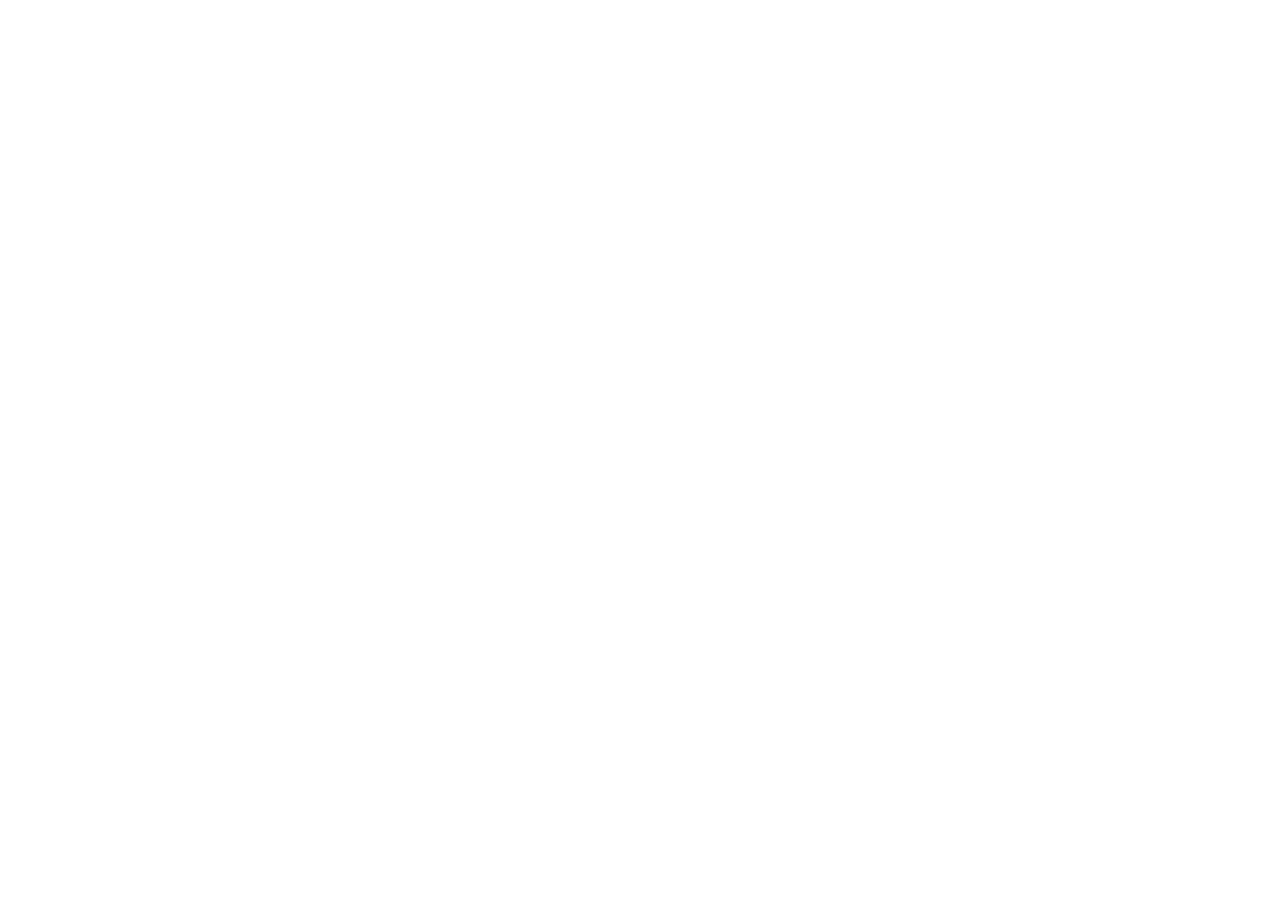
==== index.html @ 60af5274 "initial_file_setup" ====
<!DOCTYPE html>
<html lang="en">
<head>
    <!-- do I need viewport line here? -->
    <meta charset="UTF-8">
    <meta name="viewport" content="width=device-width, initial-scale=1.0">
    <meta http-equiv="X-UA-Compatible" content="ie=edge">
    <title>Document</title>

    <link rel="stylesheet" type="text/css" media="screen" href="./assets/CSS/reset.css" />
    <link rel="stylesheet" type="text/css" media="screen" href="./assets/CSS/style.css" />
    <!-- do I need to link to Bootstrap style here? -->

</head>

<body>
    
</body>
</html>
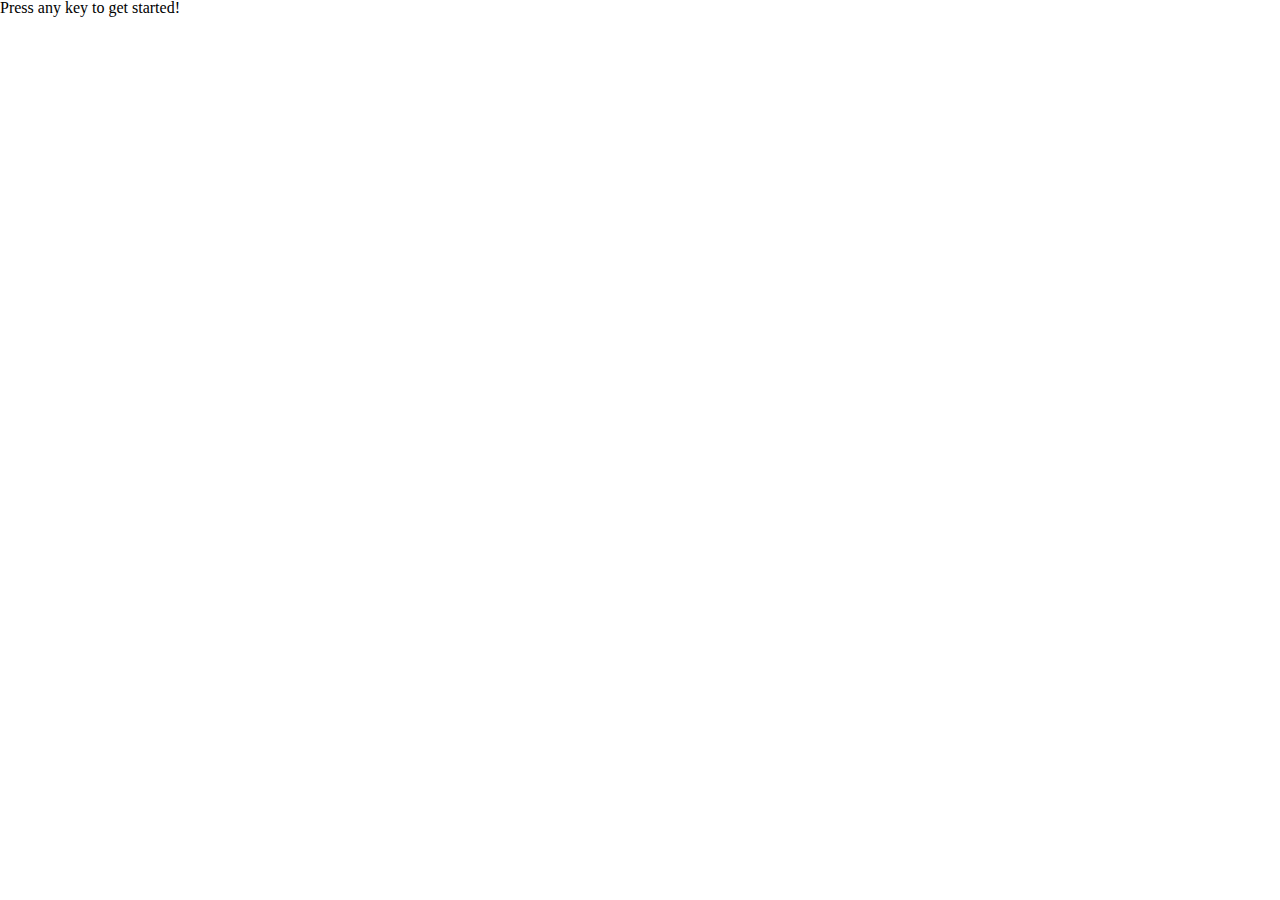
==== commit f4c4ed5b: "feb27_final" ====
--- a/index.html
+++ b/index.html
@@ -14,6 +14,18 @@
 </head>
 
 <body>
-    
+    <!-- set up divs in HTML doc for all needed fields -->
+    <div id="pressDiv">
+        Press any key to get started!
+    </div>
+    <div id="winsDiv"></div>
+    <div id="currentWordDiv"></div>
+    <div id="numberGuessesDiv"></div>
+    <div id="lettersGuessedDiv"></div>
+
+    <script src="./assets/Javascript/game.js"></script>
+
+
+
 </body>
 </html>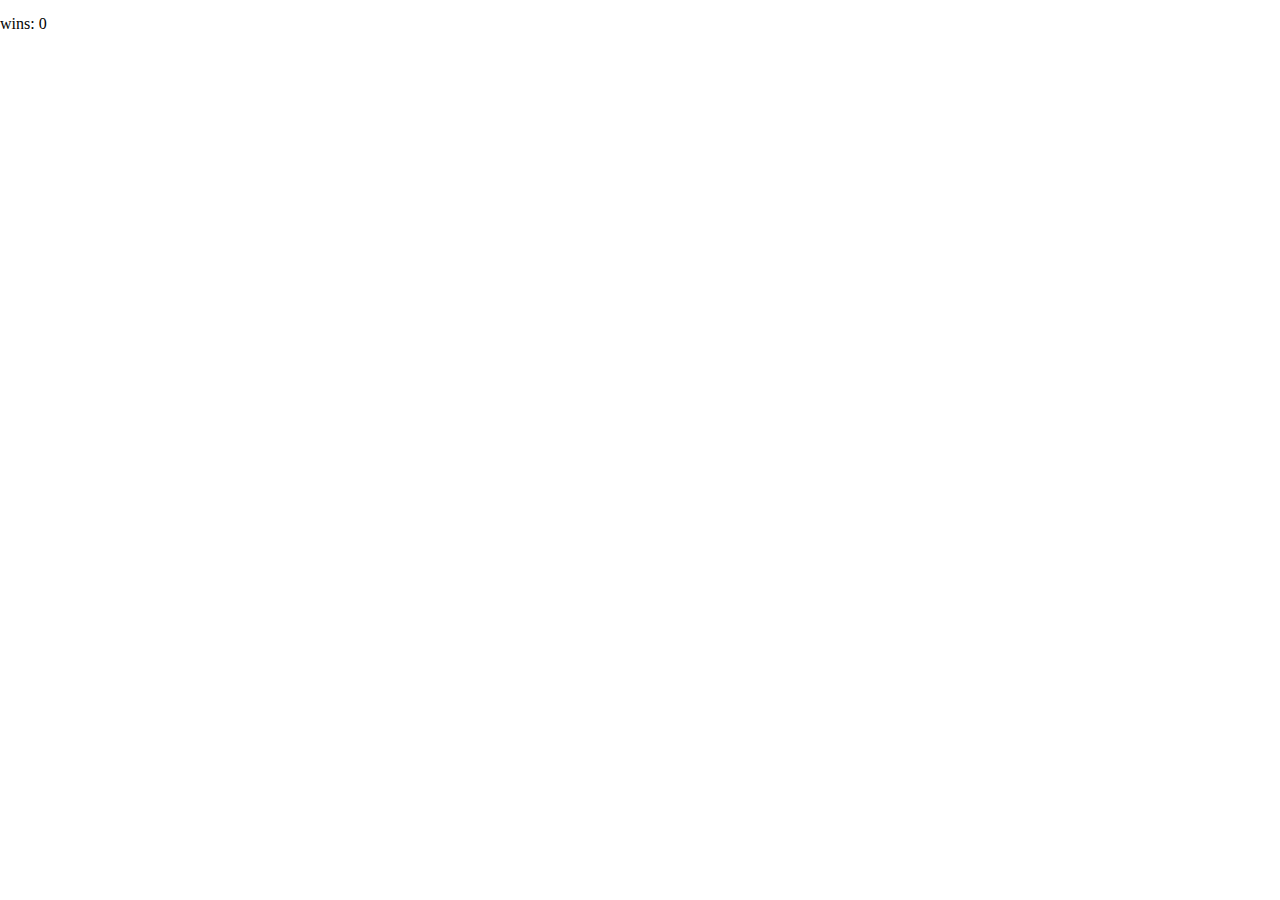
==== commit 2c8250e7: "WedMornPush" ====
--- a/index.html
+++ b/index.html
@@ -15,17 +15,16 @@
 
 <body>
     <!-- set up divs in HTML doc for all needed fields -->
-    <div id="pressDiv">
-        Press any key to get started!
-    </div>
+    <div id="pressDiv"></div>
+    <br>
     <div id="winsDiv"></div>
     <div id="currentWordDiv"></div>
     <div id="numberGuessesDiv"></div>
     <div id="lettersGuessedDiv"></div>
 
-    <script src="./assets/Javascript/game.js"></script>
 
 
+    <script src="./assets/Javascript/game.js"></script>
 
 </body>
 </html>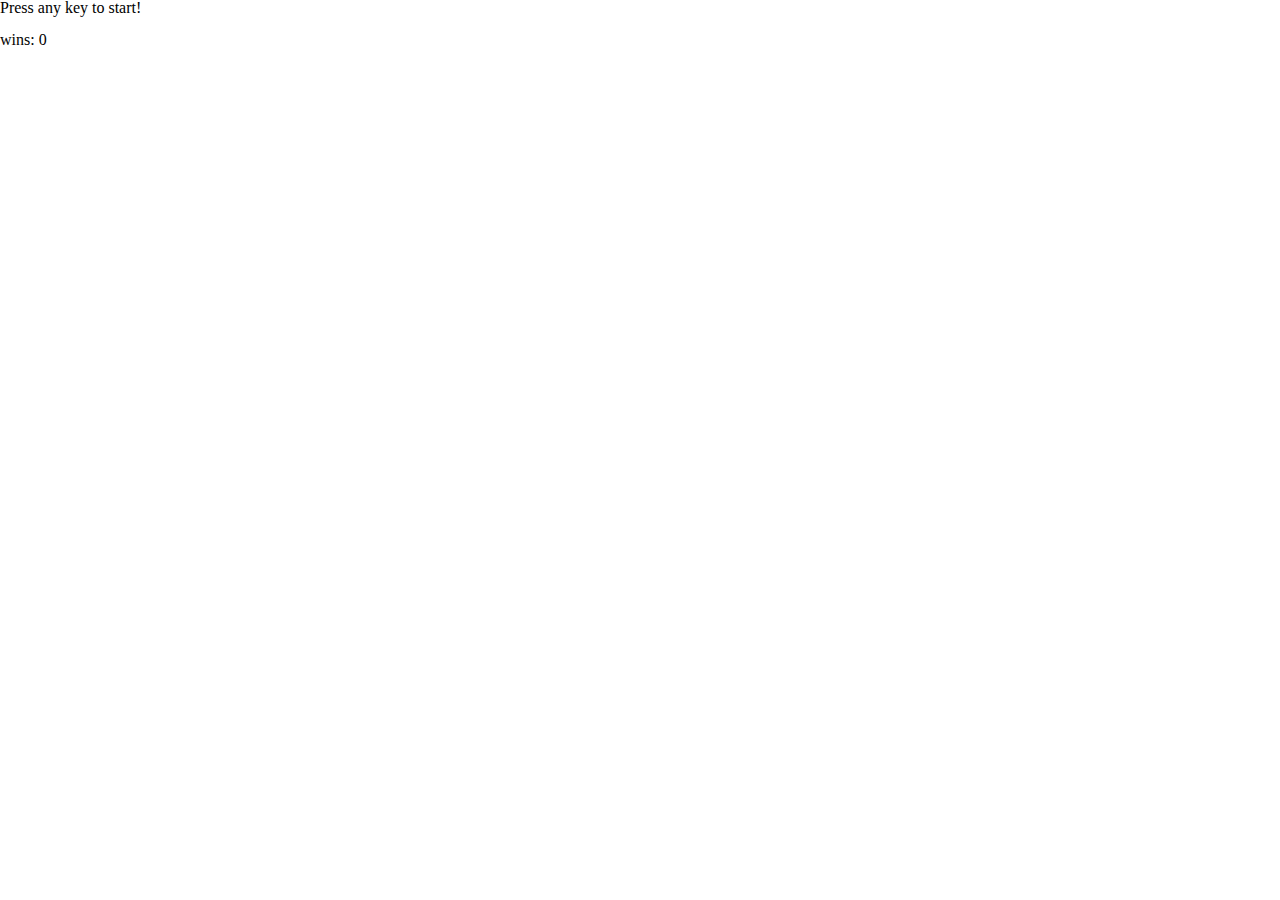
==== commit c1a87ded: "WedAfternoonPush" ====
--- a/index.html
+++ b/index.html
@@ -18,8 +18,11 @@
     <div id="pressDiv"></div>
     <br>
     <div id="winsDiv"></div>
+    <br>    
     <div id="currentWordDiv"></div>
+    <br>
     <div id="numberGuessesDiv"></div>
+    <br>
     <div id="lettersGuessedDiv"></div>
 
 
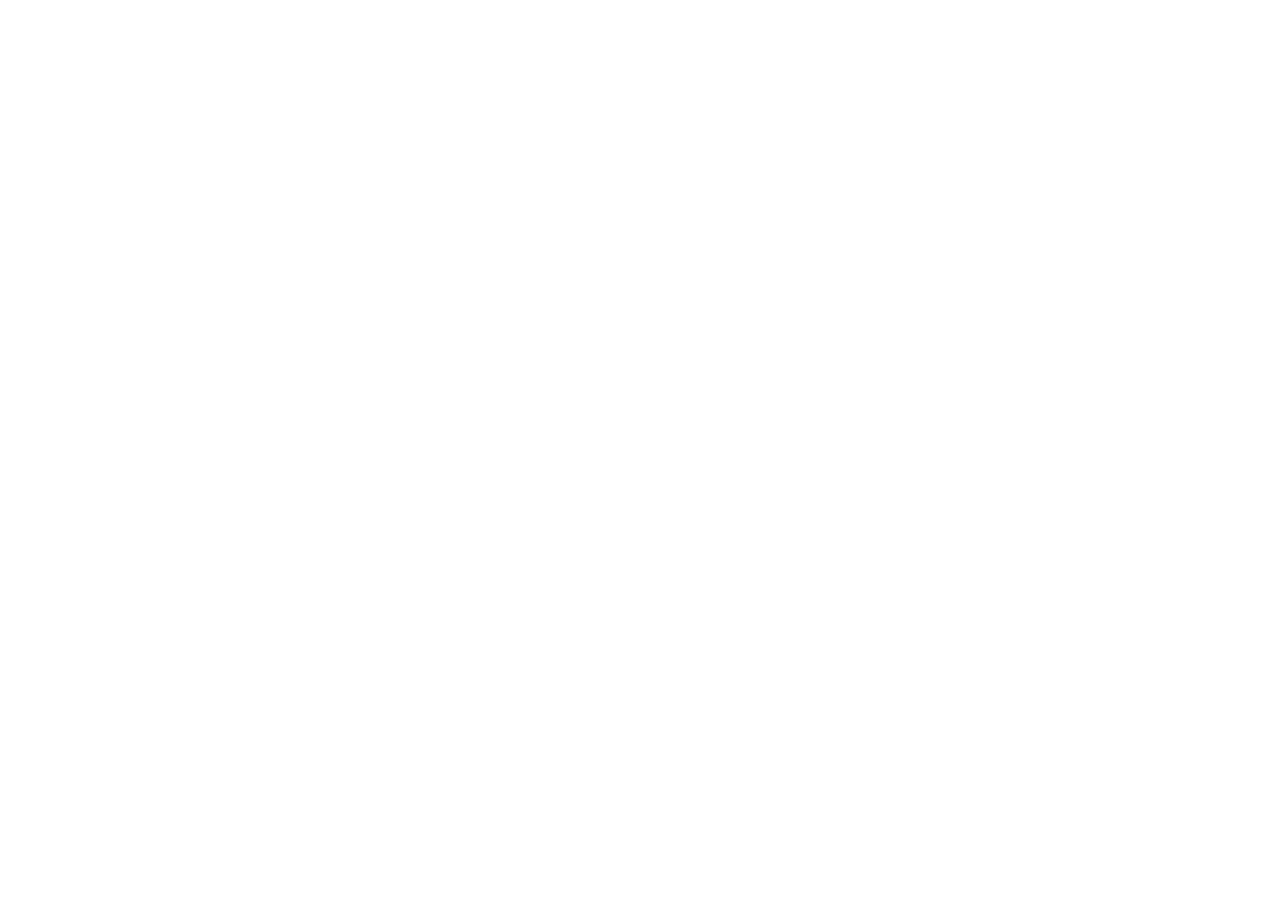
==== commit 7163c68b: "hangmanCommit" ====
--- a/index.html
+++ b/index.html
@@ -7,8 +7,6 @@
     <meta http-equiv="X-UA-Compatible" content="ie=edge">
     <title>Document</title>
 
-    <link rel="stylesheet" type="text/css" media="screen" href="./assets/CSS/reset.css" />
-    <link rel="stylesheet" type="text/css" media="screen" href="./assets/CSS/style.css" />
     <!-- do I need to link to Bootstrap style here? -->
 
 </head>
@@ -27,7 +25,7 @@
 
 
 
+   
     <script src="./assets/Javascript/game.js"></script>
-
 </body>
 </html>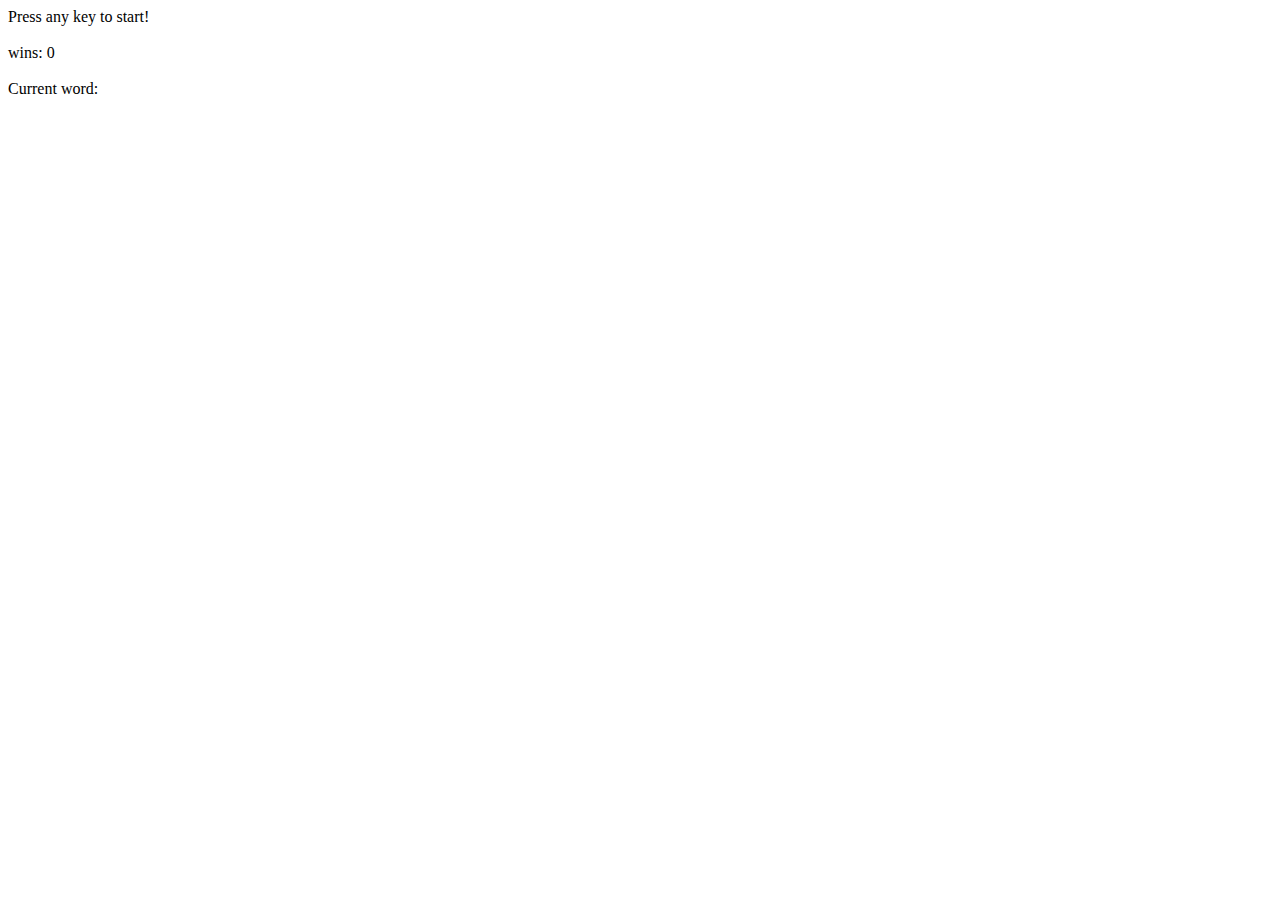
==== commit af90dfb6: "moreCommit" ====
--- a/index.html
+++ b/index.html
@@ -17,7 +17,7 @@
     <br>
     <div id="winsDiv"></div>
     <br>    
-    <div id="currentWordDiv"></div>
+    <div id="currentWordDiv"><span>Current word: </span></div>
     <br>
     <div id="numberGuessesDiv"></div>
     <br>
